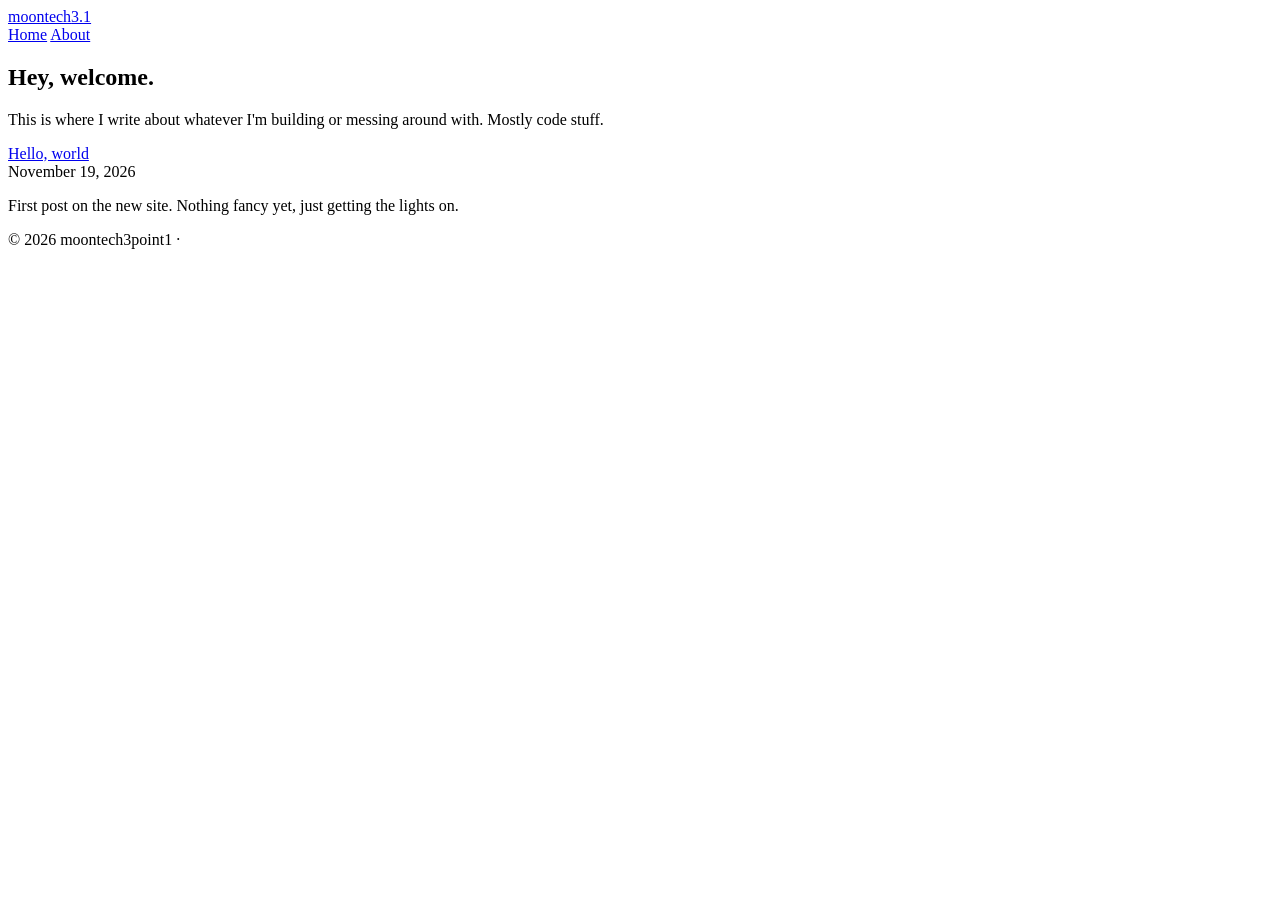
==== index.html @ a9646b98 "Add files via upload" ====
<!DOCTYPE html>
<html lang="en">
<head>
  <meta charset="UTF-8">
  <meta name="viewport" content="width=device-width, initial-scale=1.0">
  <title>moontech3point1</title>
  <meta name="description" content="Personal blog and project log.">
  <link rel="stylesheet" href="css/style.css">
</head>
<body>

  <header class="site-header">
    <div class="nav-wrap">
      <a href="index.html" class="wordmark">moontech<span>3.1</span></a>
      <nav class="nav-links">
        <a href="index.html">Home</a>
        <a href="about.html">About</a>
      </nav>
    </div>
  </header>

  <main>
    <section class="intro">
      <h1>Hey, welcome.</h1>
      <p>This is where I write about whatever I'm building or messing around with. Mostly code stuff.</p>
    </section>

    <section class="post-list">
      <!-- each post is just its own card, add a new one here whenever theres a new post -->
      <article class="post-card">
        <a href="blog/hello-world.html">Hello, world</a>
        <div class="post-meta">November 19, 2026</div>
        <p class="post-excerpt">First post on the new site. Nothing fancy yet, just getting the lights on.</p>
      </article>
    </section>
  </main>

  <footer>
    <span>&copy; 2026 moontech3point1</span>
    <span class="egg-dot" id="eggDot">&middot;</span>
  </footer>

  <script src="js/main.js"></script>
</body>
</html>
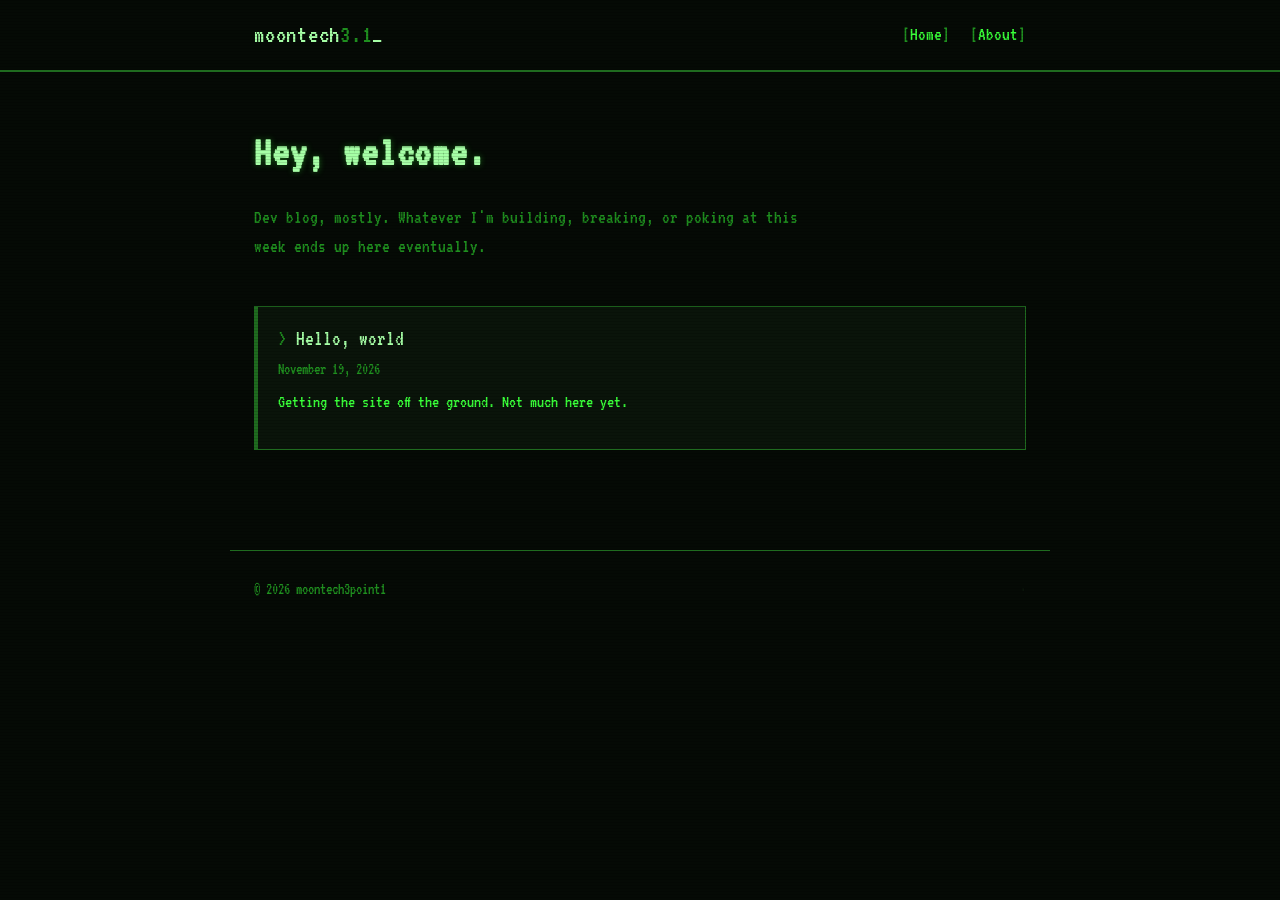
==== commit 90ddade4: "Add files via upload" ====
--- a/index.html
+++ b/index.html
@@ -22,7 +22,7 @@
   <main>
     <section class="intro">
       <h1>Hey, welcome.</h1>
-      <p>This is where I write about whatever I'm building or messing around with. Mostly code stuff.</p>
+      <p>Dev blog, mostly. Whatever I'm building, breaking, or poking at this week ends up here eventually.</p>
     </section>
 
     <section class="post-list">
@@ -30,7 +30,7 @@
       <article class="post-card">
         <a href="blog/hello-world.html">Hello, world</a>
         <div class="post-meta">November 19, 2026</div>
-        <p class="post-excerpt">First post on the new site. Nothing fancy yet, just getting the lights on.</p>
+        <p class="post-excerpt">Getting the site off the ground. Not much here yet.</p>
       </article>
     </section>
   </main>
--- a/css/style.css
+++ b/css/style.css
@@ -0,0 +1,338 @@
+/* went full terminal with this one since the site is named moontech3.1, figured it should
+   actually look like old tech instead of just having a hidden retro page. vt323 is the main
+   font, its one of those pixelated terminal fonts that still reads fine at normal sizes.
+   jetbrains mono stuck around for anything that still wants to look "codey" specifically */
+@import url('https://fonts.googleapis.com/css2?family=VT323&family=JetBrains+Mono:wght@400;500&display=swap');
+
+:root {
+  --bg: #050a05;
+  --bg-panel: #0a140a;
+  --bg-panel-hover: #0f1d0f;
+  --border: #1f6b1f;
+  --border-bright: #2f9b2f;
+
+  --fg: #39ff39;
+  --fg-bright: #a6ffa6;
+  --fg-dim: #1f8f1f;
+
+  --danger: #ff4d4d;
+}
+
+* {
+  box-sizing: border-box;
+}
+
+body {
+  margin: 0;
+  background: var(--bg);
+  color: var(--fg);
+  font-family: 'VT323', monospace;
+  font-size: 1.25rem;
+  line-height: 1.5;
+  position: relative;
+}
+
+/* scanline overlay, sits on top of everything but doesn't block clicks.
+   kept the opacity low so it doesn't actually hurt to read */
+body::before {
+  content: '';
+  position: fixed;
+  top: 0;
+  left: 0;
+  width: 100%;
+  height: 100%;
+  pointer-events: none;
+  z-index: 999;
+  background: repeating-linear-gradient(
+    0deg,
+    rgba(0, 0, 0, 0) 0px,
+    rgba(0, 0, 0, 0) 2px,
+    rgba(0, 0, 0, 0.25) 3px
+  );
+}
+
+/* real subtle flicker so it doesn't feel completely static, nothing crazy */
+@keyframes crtFlicker {
+  0%, 100% { opacity: 1; }
+  92% { opacity: 1; }
+  93% { opacity: 0.96; }
+  94% { opacity: 1; }
+}
+
+main, .site-header, footer {
+  animation: crtFlicker 6s infinite;
+}
+
+h1, h2, h3, h4 {
+  font-family: 'VT323', monospace;
+  color: var(--fg-bright);
+  margin-top: 0;
+  letter-spacing: 0.02em;
+  text-shadow: 0 0 6px rgba(57, 255, 57, 0.35);
+}
+
+a {
+  color: var(--fg);
+  text-decoration: none;
+}
+
+a:hover {
+  background: var(--fg);
+  color: #000;
+}
+
+code, pre {
+  font-family: 'JetBrains Mono', monospace;
+}
+
+/* top nav, styled like an old prompt bar instead of a floating glass header */
+.site-header {
+  position: sticky;
+  top: 0;
+  z-index: 10;
+  background: var(--bg);
+  border-bottom: 2px solid var(--border);
+}
+
+.nav-wrap {
+  max-width: 820px;
+  margin: 0 auto;
+  display: flex;
+  align-items: center;
+  justify-content: space-between;
+  padding: 16px 24px;
+}
+
+.wordmark {
+  font-family: 'VT323', monospace;
+  font-weight: 400;
+  font-size: 1.6rem;
+  color: var(--fg-bright);
+  letter-spacing: 0.03em;
+}
+
+/* little blinking cursor after the site name, classic terminal touch */
+.wordmark::after {
+  content: '_';
+  animation: blink 1s step-start infinite;
+}
+
+@keyframes blink {
+  50% { opacity: 0; }
+}
+
+.wordmark span {
+  color: var(--fg-dim);
+}
+
+.nav-links {
+  display: flex;
+  gap: 20px;
+}
+
+/* bracket style links, [ HOME ] [ ABOUT ] instead of plain text,
+   done with before/after so the actual link text stays untouched */
+.nav-links a {
+  color: var(--fg);
+  font-size: 1.2rem;
+}
+
+.nav-links a::before {
+  content: '[';
+  color: var(--fg-dim);
+}
+
+.nav-links a::after {
+  content: ']';
+  color: var(--fg-dim);
+}
+
+.nav-links a:hover {
+  background: var(--fg);
+  color: #000;
+}
+
+.nav-links a:hover::before,
+.nav-links a:hover::after {
+  color: #000;
+}
+
+main {
+  max-width: 820px;
+  margin: 0 auto;
+  padding: 50px 24px 100px;
+}
+
+.intro {
+  margin-bottom: 44px;
+}
+
+.intro h1 {
+  font-size: 2.6rem;
+  margin-bottom: 4px;
+}
+
+.intro p {
+  color: var(--fg-dim);
+  font-size: 1.2rem;
+  max-width: 560px;
+}
+
+.post-list {
+  display: flex;
+  flex-direction: column;
+  gap: 2px;
+}
+
+/* post entries look like a directory listing now instead of rounded cards,
+   square corners and a left border that lights up on hover */
+.post-card {
+  background: var(--bg-panel);
+  border: 1px solid var(--border);
+  border-left: 4px solid var(--border);
+  border-radius: 0;
+  padding: 16px 20px;
+  transition: border-left-color 0.1s linear;
+}
+
+.post-card:hover {
+  background: var(--bg-panel-hover);
+  border-left-color: var(--fg-bright);
+}
+
+.post-card a {
+  color: var(--fg-bright);
+  font-size: 1.35rem;
+}
+
+.post-card a:hover {
+  background: none;
+  color: var(--fg);
+  text-decoration: underline;
+}
+
+.post-card a::before {
+  content: '> ';
+  color: var(--fg-dim);
+}
+
+.post-meta {
+  color: var(--fg-dim);
+  font-size: 1rem;
+  margin-top: 2px;
+}
+
+.post-excerpt {
+  margin-top: 8px;
+  color: var(--fg);
+  font-size: 1.1rem;
+}
+
+/* buttons, square and chunky, invert on hover instead of fading like a
+   normal website button would */
+.btn {
+  display: inline-block;
+  background: transparent;
+  border: 2px solid var(--fg);
+  color: var(--fg);
+  padding: 8px 18px;
+  border-radius: 0;
+  font-family: 'VT323', monospace;
+  font-size: 1.2rem;
+  cursor: pointer;
+}
+
+.btn:hover {
+  background: var(--fg);
+  color: #000;
+}
+
+/* about page specific stuff */
+.about-section {
+  margin-bottom: 32px;
+}
+
+.placeholder-box {
+  border: 1px dashed var(--border);
+  border-radius: 0;
+  padding: 16px;
+  color: var(--fg-dim);
+  font-size: 1.1rem;
+}
+
+.tag-list {
+  display: flex;
+  flex-wrap: wrap;
+  gap: 8px;
+  margin-top: 10px;
+}
+
+.tag {
+  background: var(--bg-panel);
+  border: 1px solid var(--border);
+  padding: 4px 12px;
+  border-radius: 0;
+  font-size: 1rem;
+  color: var(--fg);
+}
+
+.tag::before {
+  content: '#';
+  color: var(--fg-dim);
+}
+
+/* single post page */
+.post-header {
+  margin-bottom: 32px;
+}
+
+.post-header h1 {
+  font-size: 2.3rem;
+}
+
+.back-link {
+  display: inline-block;
+  margin-bottom: 24px;
+  color: var(--fg-dim);
+  font-size: 1.1rem;
+}
+
+.back-link:hover {
+  background: none;
+  color: var(--fg);
+}
+
+footer {
+  max-width: 820px;
+  margin: 0 auto;
+  padding: 26px 24px 60px;
+  color: var(--fg-dim);
+  font-size: 1rem;
+  display: flex;
+  justify-content: space-between;
+  align-items: center;
+  border-top: 1px solid var(--border);
+}
+
+/* the footer dot is still the easter egg trigger, same deal as before,
+   just recolored so it blends into the new palette */
+.egg-dot {
+  color: var(--bg-panel);
+  cursor: default;
+  user-select: none;
+  font-size: 1rem;
+  transition: color 0.3s ease;
+}
+
+.egg-dot:hover {
+  color: var(--fg-dim);
+}
+
+@media (max-width: 600px) {
+  .nav-links {
+    gap: 12px;
+  }
+  .intro h1 {
+    font-size: 2.1rem;
+  }
+}
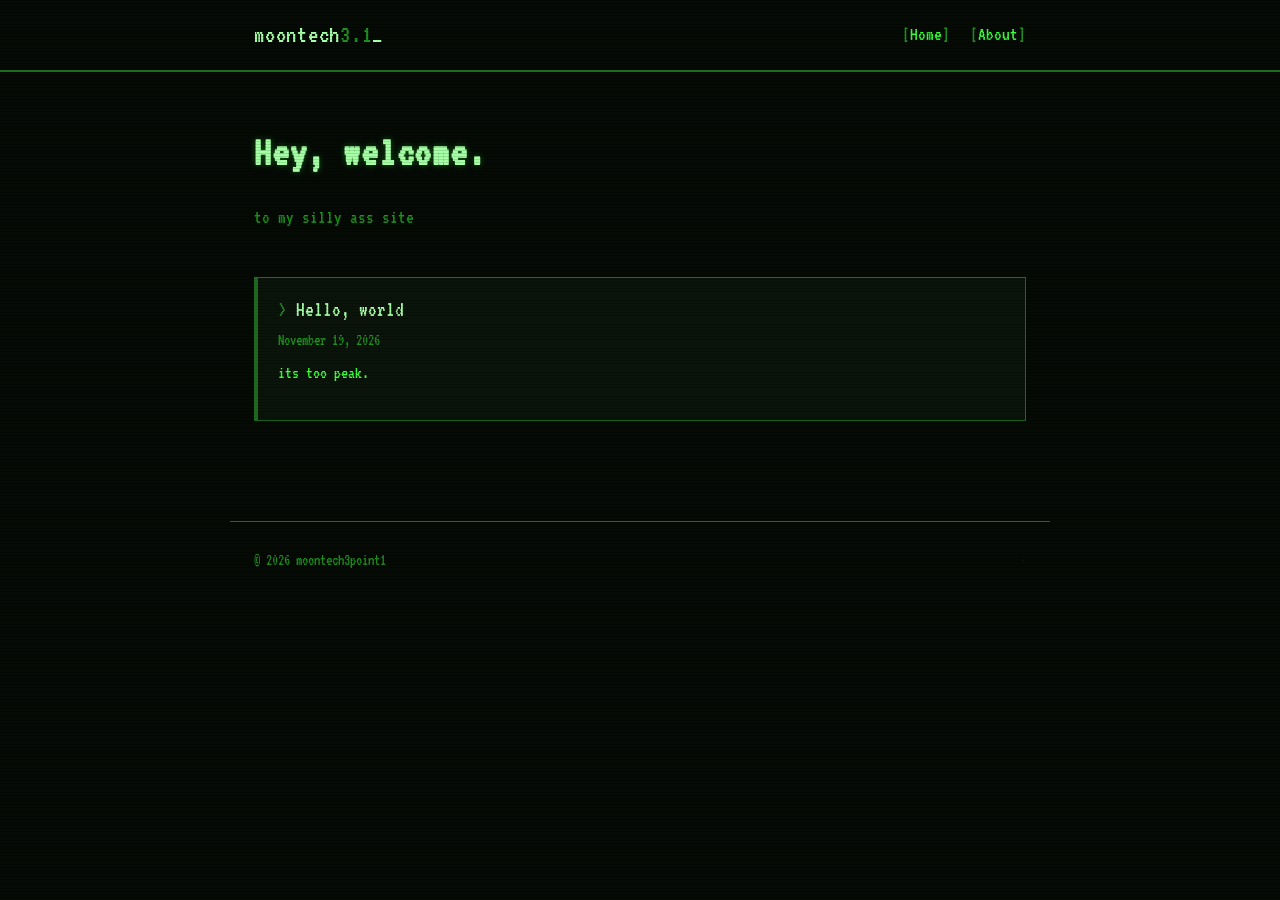
==== commit 355c0626: "Update index.html" ====
--- a/index.html
+++ b/index.html
@@ -4,7 +4,7 @@
   <meta charset="UTF-8">
   <meta name="viewport" content="width=device-width, initial-scale=1.0">
   <title>moontech3point1</title>
-  <meta name="description" content="Personal blog and project log.">
+  <meta name="description" content="Personal blog ig.">
   <link rel="stylesheet" href="css/style.css">
 </head>
 <body>
@@ -22,7 +22,7 @@
   <main>
     <section class="intro">
       <h1>Hey, welcome.</h1>
-      <p>Dev blog, mostly. Whatever I'm building, breaking, or poking at this week ends up here eventually.</p>
+      <p>to my silly ass site</p>
     </section>
 
     <section class="post-list">
@@ -30,7 +30,7 @@
       <article class="post-card">
         <a href="blog/hello-world.html">Hello, world</a>
         <div class="post-meta">November 19, 2026</div>
-        <p class="post-excerpt">Getting the site off the ground. Not much here yet.</p>
+        <p class="post-excerpt">its too peak.</p>
       </article>
     </section>
   </main>
